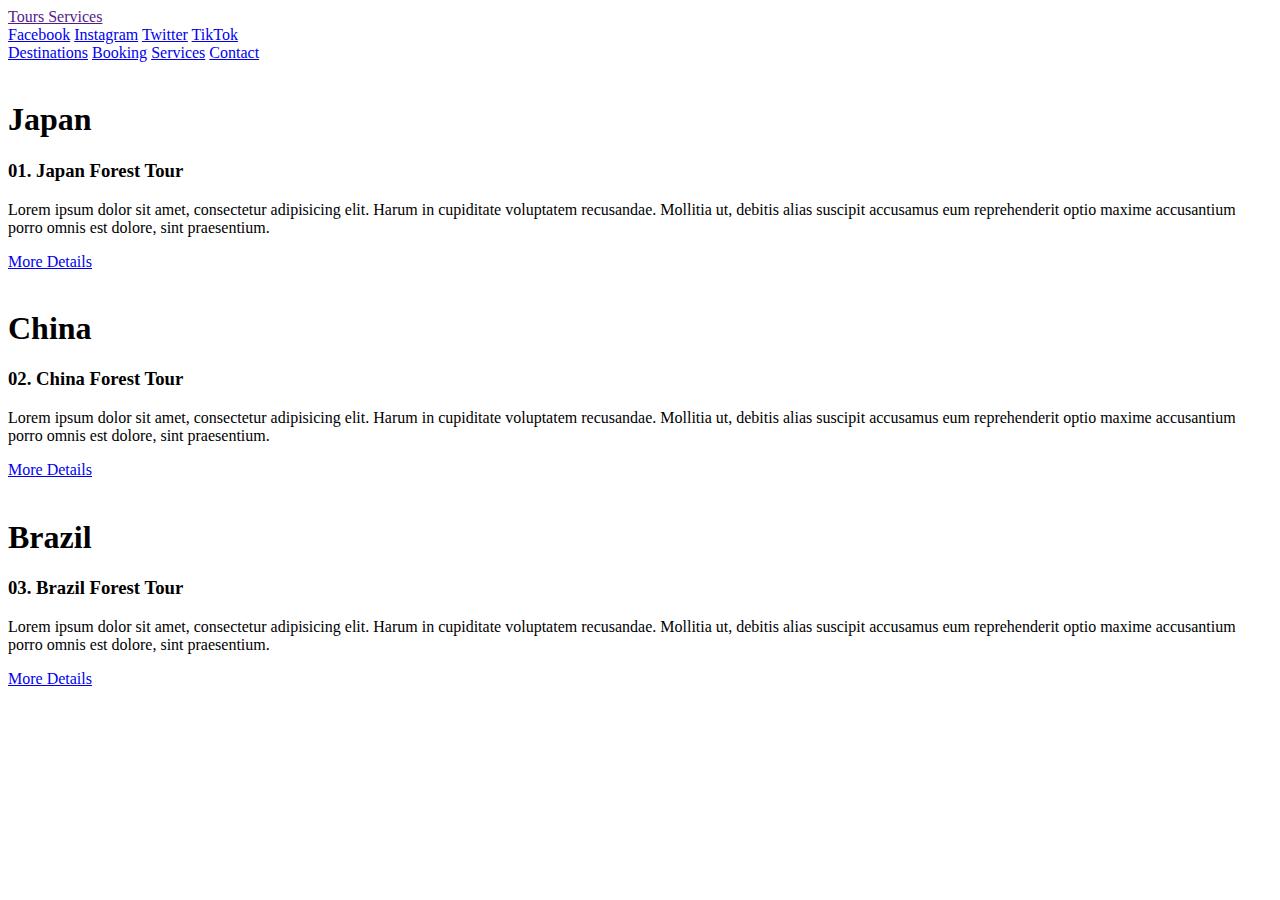
==== index.html @ 5df712fe "Rename index1.html to index.html" ====
<!DOCTYPE html>
<html lang="en">
<head>
    <meta charset="UTF-8">
    <meta name="viewport" content="width=device-width, initial-scale=1.0">
    <title>Tours</title>
</head>
<body>
    <header>
        <a href="">Tours Services</a>
        <div>
            <a href="#">Facebook</a>
            <a href="#">Instagram</a>
            <a href="#">Twitter</a>
            <a href="#">TikTok</a>
        </div>
        <nav>
            <a href="#">Destinations</a>
            <a href="#">Booking</a>
            <a href="#">Services</a>
            <a href="#">Contact</a>
        </nav>
    </header>
    <section>
        <div>
            <div>
                <img src="/backgrounds/japan.jpg" alt="" srcset="">
                <div>
                    <div>
                        <h1>Japan</h1>
                    </div>
                    <div>
                        <h3>01. Japan Forest Tour</h3>
                        <p>Lorem ipsum dolor sit amet, consectetur adipisicing elit. Harum in cupiditate voluptatem recusandae. Mollitia ut, debitis alias suscipit accusamus eum reprehenderit optio maxime accusantium porro omnis est dolore, sint praesentium.</p>
                        <a href="#">More Details</a>
                    </div>
                </div>
            </div>
            <div>
                <img src="/backgrounds/china.jpg" alt="" srcset="">
                <div>
                    <div>
                        <h1>China</h1>
                    </div>
                    <div>
                        <h3>02. China Forest Tour</h3>
                        <p>Lorem ipsum dolor sit amet, consectetur adipisicing elit. Harum in cupiditate voluptatem recusandae. Mollitia ut, debitis alias suscipit accusamus eum reprehenderit optio maxime accusantium porro omnis est dolore, sint praesentium.</p>
                        <a href="#">More Details</a>
                    </div>
                </div>
            </div>
            <div>
                <img src="/backgrounds/brazil.jpg" alt="" srcset="">
                <div>
                    <div>
                        <h1>Brazil</h1>
                    </div>
                    <div>
                        <h3>03. Brazil Forest Tour</h3>
                        <p>Lorem ipsum dolor sit amet, consectetur adipisicing elit. Harum in cupiditate voluptatem recusandae. Mollitia ut, debitis alias suscipit accusamus eum reprehenderit optio maxime accusantium porro omnis est dolore, sint praesentium.</p>
                        <a href="#">More Details</a>
                    </div>
                </div>
            </div>
        </div>
    </section>
</body>
</html>
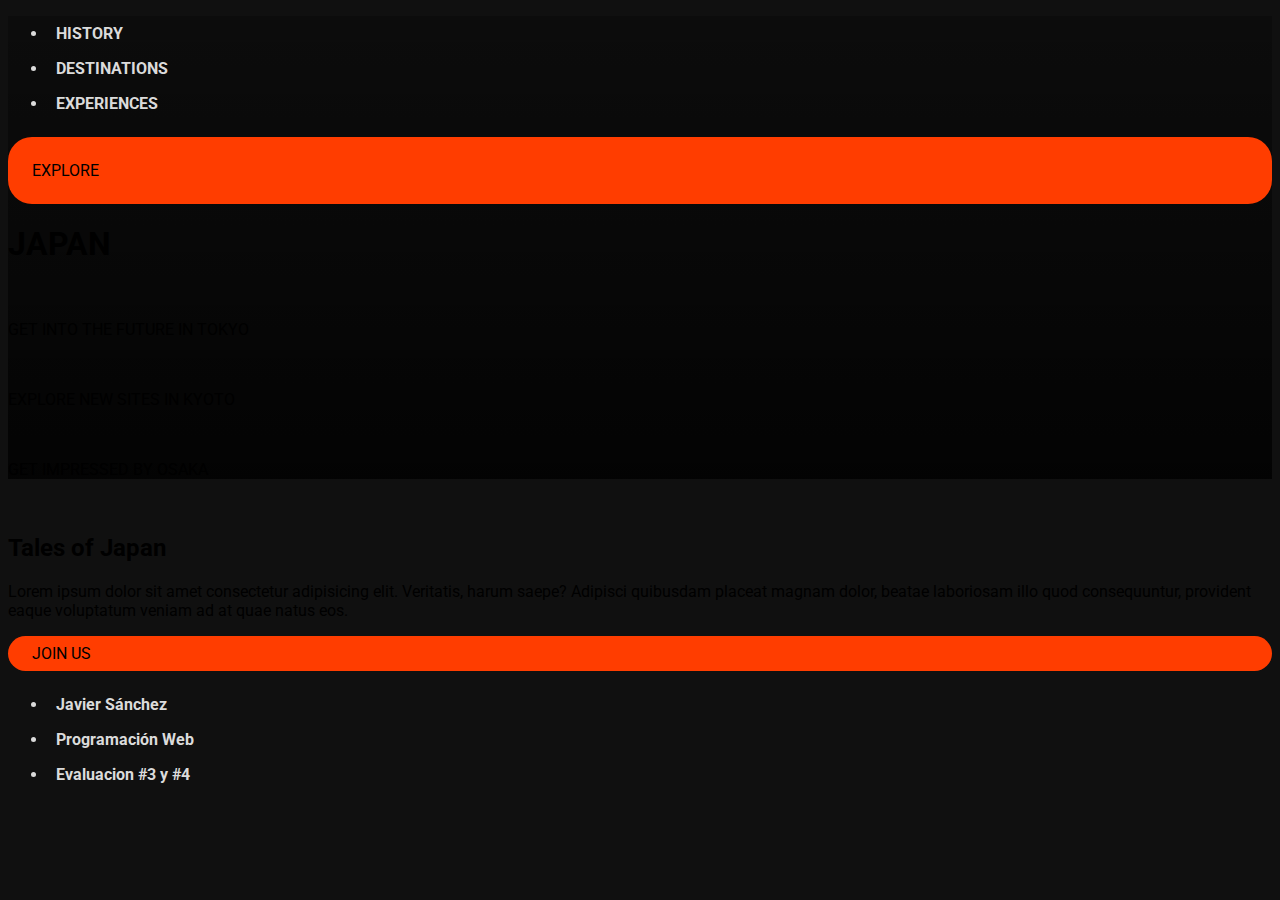
==== commit f634a30e: "Add files via upload" ====
--- a/index.html
+++ b/index.html
@@ -1,68 +1,83 @@
 <!DOCTYPE html>
 <html lang="en">
+
 <head>
     <meta charset="UTF-8">
     <meta name="viewport" content="width=device-width, initial-scale=1.0">
-    <title>Tours</title>
+    <title>Landing</title>
+    <link rel="preconnect" href="https://fonts.googleapis.com">
+    <link rel="preconnect" href="https://fonts.gstatic.com" crossorigin>
+    <link href="https://fonts.googleapis.com/css2?family=Roboto:ital,wght@0,100;0,300;0,400;0,500;0,700;0,900;1,100;1,300;1,400;1,500;1,700;1,900&family=Rokkitt:ital,wght@0,100..900;1,100..900&display=swap" rel="stylesheet">
+
+    
+    <script src="https://cdn.tailwindcss.com"></script>
+    <script>
+        tailwind.config = {
+            theme: {
+                extend:{
+                    colors:{
+                        'black-bg': '#101010'
+                    },
+                    fontFamily: {
+                        rokkitt: ['Rokkitt', 'serif'],
+                    }
+                }
+            }
+        }
+    </script>
+
+    <link rel="stylesheet" href="styles.css">
 </head>
-<body>
-    <header>
-        <a href="">Tours Services</a>
-        <div>
-            <a href="#">Facebook</a>
-            <a href="#">Instagram</a>
-            <a href="#">Twitter</a>
-            <a href="#">TikTok</a>
+
+<body class ="bg-[#101010] overflow-x-hidden">
+    <header class="bg-cover bg-center bg-no-repeat h-screen w-screen flex flex-col justify-between items-center">
+        <nav class="w-5/6 mx-auto mt-6 text-white flex justify-between">
+            <ul class="flex">
+                <li>HISTORY</li>
+                <li>DESTINATIONS</li>
+                <li>EXPERIENCES</li>
+            </ul>
+            <div class="button">
+                <p>EXPLORE</p>
+            </div>
+        </nav>
+        <h1 class="text-white font-rokkitt text-[250px] font-bold">JAPAN</h1>
+        <div class="w-[90%] mx-auto mb-6 text-white font-bold flex justify-between">
+            <div class="flex items-center">
+                <img src="./img/nevozhai.png" alt="" class="mr-2 h-[75px]">
+                <p>GET INTO THE FUTURE IN <span class="font-black">TOKYO</span></p>
+            </div>
+            <div class="flex items-center">
+                <img src="./img/zhijian-dai.png" alt="" class="mr-2 h-[75px]">
+                <p>EXPLORE NEW SITES IN <span class="font-black">KYOTO</span></p>
+            </div>
+            <div class="flex items-center">
+                <img src="./img/sorasak.png" alt="" class="mr-2 h-[75px]">
+                <p>GET IMPRESSED BY <span class="font-black">OSAKA</span></p>
+            </div>
         </div>
-        <nav>
-            <a href="#">Destinations</a>
-            <a href="#">Booking</a>
-            <a href="#">Services</a>
-            <a href="#">Contact</a>
-        </nav>
     </header>
-    <section>
-        <div>
-            <div>
-                <img src="/backgrounds/japan.jpg" alt="" srcset="">
-                <div>
-                    <div>
-                        <h1>Japan</h1>
-                    </div>
-                    <div>
-                        <h3>01. Japan Forest Tour</h3>
-                        <p>Lorem ipsum dolor sit amet, consectetur adipisicing elit. Harum in cupiditate voluptatem recusandae. Mollitia ut, debitis alias suscipit accusamus eum reprehenderit optio maxime accusantium porro omnis est dolore, sint praesentium.</p>
-                        <a href="#">More Details</a>
-                    </div>
-                </div>
+    <main class="w-full h-[70vh] mt-16">
+        <div class="w-[90%] mx-auto flex">
+            <div class="flex justify-center items-center max-h-[500px]">
+                <img src="./img/SlIl9eZjWUc.png" alt="" class="max-w-full max-h-full w-auto h-auto">
             </div>
-            <div>
-                <img src="/backgrounds/china.jpg" alt="" srcset="">
-                <div>
-                    <div>
-                        <h1>China</h1>
-                    </div>
-                    <div>
-                        <h3>02. China Forest Tour</h3>
-                        <p>Lorem ipsum dolor sit amet, consectetur adipisicing elit. Harum in cupiditate voluptatem recusandae. Mollitia ut, debitis alias suscipit accusamus eum reprehenderit optio maxime accusantium porro omnis est dolore, sint praesentium.</p>
-                        <a href="#">More Details</a>
-                    </div>
-                </div>
-            </div>
-            <div>
-                <img src="/backgrounds/brazil.jpg" alt="" srcset="">
-                <div>
-                    <div>
-                        <h1>Brazil</h1>
-                    </div>
-                    <div>
-                        <h3>03. Brazil Forest Tour</h3>
-                        <p>Lorem ipsum dolor sit amet, consectetur adipisicing elit. Harum in cupiditate voluptatem recusandae. Mollitia ut, debitis alias suscipit accusamus eum reprehenderit optio maxime accusantium porro omnis est dolore, sint praesentium.</p>
-                        <a href="#">More Details</a>
-                    </div>
+            <div class="w-3/5 max-w-[600px] p-10 text-white flex flex-col">
+                <h2 class="font-bold text-5xl mb-3">Tales of Japan</h2>
+                <p class="text-[#acacac] font-medium">Lorem ipsum dolor sit amet consectetur adipisicing elit. Veritatis, harum saepe? Adipisci quibusdam placeat magnam dolor, beatae laboriosam illo quod consequuntur, provident eaque voluptatum veniam ad at quae natus eos.</p>
+                <div class="button mt-auto max-w-[120px] text-center">
+                    JOIN US
                 </div>
             </div>
         </div>
-    </section>
+    </main>
+    <footer class="w-[90vw] mx-auto">
+        <ul class="flex justify-evenly p-6">
+            <li>Javier Sánchez</li>
+            <li>Programación Web</li>
+            <li>Evaluacion #3 y #4</li>
+        </ul>
+    </footer>
 </body>
-</html>
+
+</html>--- a/styles.css
+++ b/styles.css
@@ -0,0 +1,32 @@
+*{
+    font-family: 'Roboto', serif;
+}
+body{
+    background-color: #101010;
+
+}
+header{
+    background:  linear-gradient(180deg, rgba(0,0,0, .25) 0%, rgba(0,0,0,.8) 100%), url('./img/background.png');
+}
+
+li{
+    margin-right: 24px;
+    padding: 8px;
+    cursor: pointer;
+    font-weight: bold;
+    color: #dbdbdb;
+}
+li:hover{
+    color: #ffffff
+}
+.button{
+    padding: 8px 24px;
+    background-color: #FF3D00;
+    border-radius: 24px;
+    transition: .1s;
+    
+}
+.button:hover{
+    box-shadow: 0px 5px 25px #ff6333;
+    cursor: pointer;
+}
